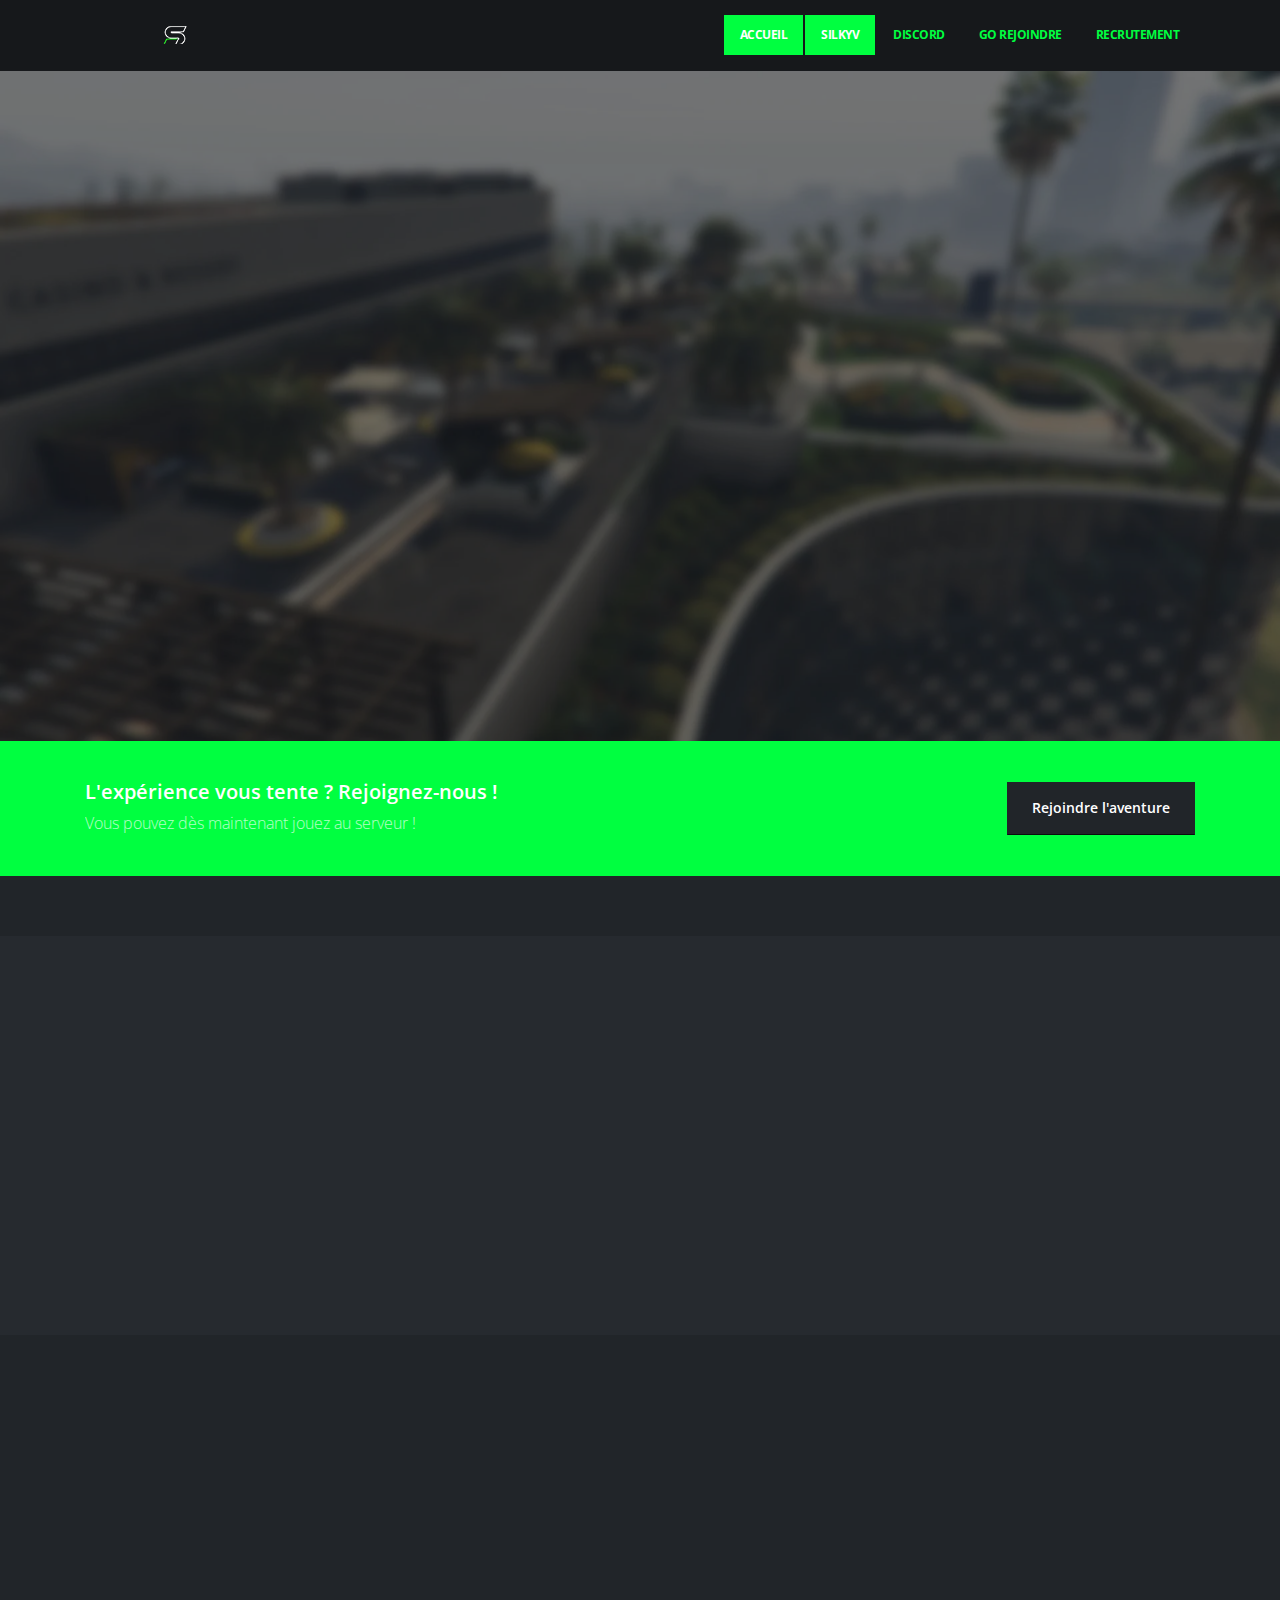
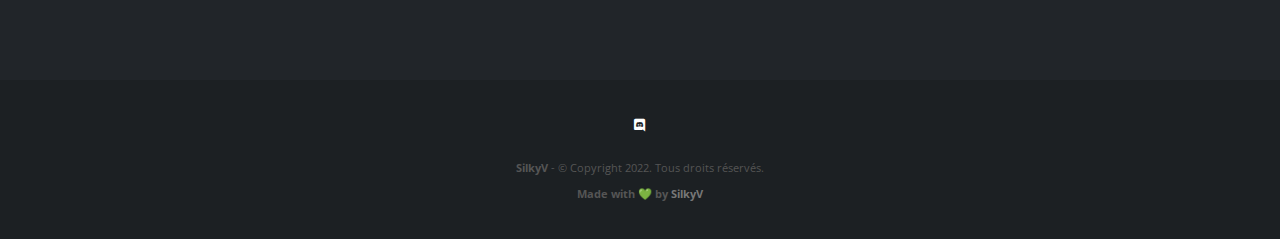
==== index.html @ 24dcb493 "Add files via upload" ====
<!DOCTYPE HTML>
<html class="dark" lang="fr">
	
<!-- Mirrored from SilkyV/careers.php by HTTrack Website Copier/3.x [XR&CO'2014], Wed, 24 Mar 2021 19:22:18 GMT -->
<!-- Added by HTTrack --><meta http-equiv="content-type" content="text/html;charset=UTF-8" /><!-- /Added by HTTrack -->
<head>

	<!-- Basic -->
	<meta charset="utf-8">
	<meta http-equiv="X-UA-Compatible" content="IE=edge">	

	<title>SilkyV - Serveur GTAVRP</title>	

	<meta name="keywords" content="SilkyV,SilkyV,SilkyV,Silky,V,SilkyV,GTA,GTARP,GTAVRP,RolePlay,RP" />
	<meta name="description" content="Site Web Officiel de la Communauté GTAVRP SilkyV.">

		<!-- Favicon -->
        <link rel="apple-touch-icon" sizes="180x180" href="img/favicon/apple-touch-icon.png">
        <link rel="icon" type="image/png" sizes="32x32" href="img/favicon/favicon-32x32.png">
        <link rel="icon" type="image/png" sizes="16x16" href="img/favicon/favicon-16x16.png">
        <link rel="manifest" href="img/favicon/site.html">
        <link rel="mask-icon" href="img/favicon/safari-pinned-tab.svg" color="#5bbad5">
        <meta name="msapplication-TileColor" content="#da532c">
        <meta name="theme-color" content="#ffffff">

		<!-- Mobile Metas -->
		<meta name="viewport" content="width=device-width, initial-scale=1, minimum-scale=1.0, shrink-to-fit=no">

		<!-- Web Fonts  -->
		<link href="https://fonts.googleapis.com/css?family=Open+Sans:300,400,600,700,800%7CShadows+Into+Light%7CPlayfair+Display:400&amp;display=swap" rel="stylesheet" type="text/css">

		<!-- Vendor CSS -->
		<link rel="stylesheet" href="vendor/bootstrap/css/bootstrap.min.css">
		<link rel="stylesheet" href="vendor/fontawesome-free/css/all.min.css">
		<link rel="stylesheet" href="vendor/animate/animate.min.css">
		<link rel="stylesheet" href="vendor/simple-line-icons/css/simple-line-icons.min.css">
		<link rel="stylesheet" href="vendor/owl.carousel/assets/owl.carousel.min.css">
		<link rel="stylesheet" href="vendor/owl.carousel/assets/owl.theme.default.min.css">

		<!-- Theme CSS -->
        <link rel="stylesheet" href="css/theme.css">
		<link rel="stylesheet" href="css/theme-elements.css">

		<!-- Current Page CSS -->
		<link rel="stylesheet" href="vendor/rs-plugin/css/settings.css">
		<link rel="stylesheet" href="vendor/rs-plugin/css/layers.css">
		<link rel="stylesheet" href="vendor/rs-plugin/css/navigation.css">
        <link rel="stylesheet" href="vendor/circle-flip-slideshow/css/component.css">
        <link rel="stylesheet" href="vendor/magnific-popup/magnific-popup.min.css">
		
		<!-- Skin CSS -->
        <link rel="stylesheet" href="css/skins/ethernium.css"> 

		<!-- Head Libs -->
		<script src="vendor/modernizr/modernizr.min.js"></script>

	</head>
	<body class="loading-overlay-showing" data-plugin-page-transition data-loading-overlay data-plugin-options="{'hideDelay': 500}">
		<div class="loading-overlay">
			<div class="bounce-loader">
				<div class="bounce1"></div>
				<div class="bounce2"></div>
				<div class="bounce3"></div>
			</div>
		</div>
		
		<div class="body">
            <div class="body">
            
                    
        <header id="header" class="header-effect-shrink" data-plugin-options="{'stickyEnabled': true, 'stickyEffect': 'shrink', 'stickyEnableOnBoxed': true, 'stickyEnableOnMobile': true, 'stickyChangeLogo': true, 'stickyStartAt': 30, 'stickyHeaderContainerHeight': 70}" style="height: 101px;">
            <div class="header-body border-top-0" style="position: fixed; top: 0px; background-color: #16181b;">
                <div class="header-container container" style="height: 70px; min-height: 0px;">
                    <div class="header-row">
                        <div class="header-column">
                            <div class="header-row">
                                <div class="header-logo" style="width: 100px; height: 48px;">
                                    <a href="index.html">
                                        <img alt="Logo SilkyV" width="180" height="50" data-sticky-width="100" data-sticky-height="30" src="img/SilkyV-Logo.png">
                                    </a>
                                </div>
                            </div>
                        </div>
                        <div class="header-column justify-content-end">
                            <div class="header-row">
                                <div class="header-nav">
                                    <div class="header-nav-main header-nav-main-square header-nav-main-effect-1 header-nav-main-sub-effect-1">
                                        <nav class="collapse">
                                            <ul class="nav nav-pills" id="mainNav">
                                                <li class="dropdown">
                                                    <a class="dropdown-item dropdown-toggle active current-page-active" href="index.html">
                                                        ACCUEIL
                                                    </a>
                                                </li>
                                                <li class="dropdown">
                                                    <a class="dropdown-item dropdown-toggle active current-page-active">
                                                        SILKYV
                                                    </a>
                                                    <ul class="dropdown-menu">
                                                        <li>
                                                            <a class="dropdown-item"href="team.html">
                                                                Notre équipe
                                                            </a>
                                                        </li>
                                                        <li>
                                                            <a class="dropdown-item" href="faq.html">
                                                                FAQ
                                                            </a>
                                                        </li>
                                                    </ul>
                                                </li>
												<li class="dropdown">
													<a class="dropdown-item dropdown-toggle" target="_blank" href="https://discord.gg/mXqJ5S9Q">
														DISCORD
													</a>
												</li>
												<li class="dropdown" rel="noreferrer">
													<a class="dropdown-item dropdown-toggle" target="_blank" href="https://discord.gg/mXqJ5S9Q">
														GO REJOINDRE
													</a>
												</li>
												
												<li class="dropdown">
													<a class="dropdown-item dropdown-toggle ">
														RECRUTEMENT
													</a>
													<ul class="dropdown-menu">
														<li>
															<a class="dropdown-item"href="https://discord.gg/mXqJ5S9Q">
																Recrutements joueurs
															</a>
														</li>
														<li>
															<a class="dropdown-item" href="careers.html">
																Recrutement Equipe
															</a>
														</li>
													</ul>
												</li>
                                                <!-- <li class="dropdown" rel="noreferrer">
                                                <a class="dropdown-item dropdown-toggle " href="./contact.php">
                                                        CONTACT
                                                    </a>
                                                </li> -->
                                            </ul>
                                        </nav>
                                    </div>
                                    <button class="btn header-btn-collapse-nav" data-toggle="collapse" data-target=".header-nav-main nav">
                                        <i class="fas fa-bars"></i>
                                    </button>
                                </div>
                            </div>
                        </div>
                    </div>
                </div>
            </div>
        </header>
			<div role="main" class="main">
				<div class="slider-container rev_slider_wrapper" style="height: 670px;">
					<div id="revolutionSlider" class="slider rev_slider" data-version="5.4.8" data-plugin-revolution-slider data-plugin-options="{'delay': 5000, 'gridwidth': 1170, 'gridheight': 670, 'disableProgressBar': 'on', 'responsiveLevels': [4096,1200,992,500], 'parallax': { 'type': 'scroll', 'origo': 'enterpoint', 'speed': 1000, 'levels': [2,3,4,5,6,7,8,9,12,50], 'disable_onmobile': 'on' }, 'navigation' : {'arrows': { 'enable': true }, 'bullets': {'enable': true, 'style': 'bullets-style-1', 'h_align': 'center', 'v_align': 'bottom', 'space': 7, 'v_offset': 70, 'h_offset': 0}}}">
						<ul>

                        <li data-transition="fade">
								<img src="img/wallpapers/flash-wallpaper-3.html"  
									alt=""
									data-bgposition="center center" 
									data-bgfit="cover" 
									data-bgrepeat="no-repeat" 
									class="rev-slidebg">
                                
                                    <div class="tp-caption font-weight-extra-bold text-color-light negative-ls-2"
									data-frames='[{"delay":1000,"speed":2000,"frame":"0","from":"sX:1.5;opacity:0;fb:20px;","to":"o:1;fb:0;","ease":"Power3.easeInOut"},{"delay":"wait","speed":300,"frame":"999","to":"opacity:0;fb:0;","ease":"Power3.easeInOut"}]'
									data-x="center"
									data-y="center"
									data-fontsize="['50','50','50','90']"
									data-lineheight="['55','55','55','95']">CASINO</div>
				
								    <div class="tp-caption font-weight-light"
									data-frames='[{"from":"opacity:0;","speed":300,"to":"o:1;","delay":1000,"split":"chars","splitdelay":0.05,"ease":"Power2.easeInOut"},{"delay":"wait","speed":1000,"to":"y:[100%];","mask":"x:inherit;y:inherit;s:inherit;e:inherit;","ease":"Power2.easeInOut"}]'
									data-x="center"
									data-y="center" data-voffset="['40','40','40','80']"
									data-fontsize="['18','18','18','50']"
									data-lineheight="['20','20','20','55']"
									style="color: #b5b5b5;">Jouez au blackjack, roullette ou bien même aux machines à sous !</div>
                            </li>

                            <li data-transition="fade">
								<img src="img/wallpapers/flash-wallpaper.html"  
									alt=""
									data-bgposition="center center" 
									data-bgfit="cover" 
									data-bgrepeat="no-repeat" 
									class="rev-slidebg">
                                
                                    <div class="tp-caption font-weight-extra-bold text-color-light negative-ls-2"
									data-frames='[{"delay":1000,"speed":2000,"frame":"0","from":"sX:1.5;opacity:0;fb:20px;","to":"o:1;fb:0;","ease":"Power3.easeInOut"},{"delay":"wait","speed":300,"frame":"999","to":"opacity:0;fb:0;","ease":"Power3.easeInOut"}]'
									data-x="center"
									data-y="center"
									data-fontsize="['50','50','50','90']"
									data-lineheight="['55','55','55','95']">ENTREPRISE</div>
				
								    <div class="tp-caption font-weight-light"
									data-frames='[{"from":"opacity:0;","speed":300,"to":"o:1;","delay":1000,"split":"chars","splitdelay":0.05,"ease":"Power2.easeInOut"},{"delay":"wait","speed":1000,"to":"y:[100%];","mask":"x:inherit;y:inherit;s:inherit;e:inherit;","ease":"Power2.easeInOut"}]'
									data-x="center"
									data-y="center" data-voffset="['40','40','40','80']"
									data-fontsize="['18','18','18','50']"
									data-lineheight="['20','20','20','55']"
									style="color: #b5b5b5;">Gérez votre propre entreprise ainsi que ses employés</div>
                            </li>

							<li data-transition="fade">
								<img src="img/wallpapers/flash-wallpaper-2.html"  
									alt=""
									data-bgposition="center center" 
									data-bgfit="cover" 
									data-bgrepeat="no-repeat" 
									class="rev-slidebg">
                                
                                    <div class="tp-caption font-weight-extra-bold text-color-light negative-ls-2"
									data-frames='[{"delay":1000,"speed":2000,"frame":"0","from":"sX:1.5;opacity:0;fb:20px;","to":"o:1;fb:0;","ease":"Power3.easeInOut"},{"delay":"wait","speed":300,"frame":"999","to":"opacity:0;fb:0;","ease":"Power3.easeInOut"}]'
									data-x="center"
									data-y="center"
									data-fontsize="['50','50','50','90']"
									data-lineheight="['55','55','55','95']">ILLLEGAL</div>
				
								    <div class="tp-caption font-weight-light"
									data-frames='[{"from":"opacity:0;","speed":300,"to":"o:1;","delay":1000,"split":"chars","splitdelay":0.05,"ease":"Power2.easeInOut"},{"delay":"wait","speed":1000,"to":"y:[100%];","mask":"x:inherit;y:inherit;s:inherit;e:inherit;","ease":"Power2.easeInOut"}]'
									data-x="center"
									data-y="center" data-voffset="['40','40','40','80']"
									data-fontsize="['18','18','18','50']"
									data-lineheight="['20','20','20','55']"
									style="color: #b5b5b5;">Montez votre gang/organisation et prenez le contrôle de la ville.</div>
                            </li>
                            
						</ul>
					</div>
				</div>

				<div class="home-intro bg-primary" id="home-intro">
					<div class="container">
				
						<div class="row align-items-center">
							<div class="col-lg-8">
								<p>
									L'expérience vous tente ? Rejoignez-nous !
									<span>Vous pouvez dès maintenant jouez au serveur !</span>
								</p>
							</div>
							<div class="col-lg-4">
								<div class="get-started text-left text-lg-right">
									<a href="https://discord.gg/6BqbTxe22g" class="btn btn-dark btn-lg text-3 font-weight-semibold px-4 py-3">Rejoindre l'aventure</a>
								</div>
							</div>
						</div>
				
					</div>
				</div>

                <section class="section section-height-3 border-0 mt-5 mb-0">
					<div class="container">

						<div class="row">
							<div class="col">

								<div class="row align-items-center pt-4 appear-animation" data-appear-animation="fadeInLeftShorter">
									<div class="col-md-4 mb-4 mb-md-0">
                                    <img class="img-fluid scale-2 pr-5 pr-md-0 my-4" src="img/Logo_SilkyV.png" alt="SilkyV Logo" width="180px">
                                    </div>
									<div class="col-md-7 pl-md-7">
										<h2 class="font-weight-normal text-6 mb-3"><strong class="font-weight-extra-bold">SilkyV</strong> - Informations</h2>
										<p class="text-4">SilkyV est un serveur RolePlay GTAV réunissant des passionnés ainsi que des novices du RP dans un cadre de jeu amusant.</p>
									</div>
                                </div>
                                
							</div>
						</div>
					</div>
                </section>

                <div class="container pb-1">
                    <div class="row">
						<div class="featured-boxes featured-boxes-style-2">
							<div class="row">
								<div class="col-md-6 col-lg-4 appear-animation" data-appear-animation="fadeInRightShorter" data-appear-animation-delay="700">
									<div class="featured-box featured-box-effect-4">
										<div class="box-content">
											<i class="icon-featured icon-eye icons text-color-light bg-color-primary"></i>
											<h4 class="font-weight-bold">Une équipe à l'écoute</h4>
											<p class="px-3">Nous possèdons une équipe à l'écoute de nos joueurs qui savent entendre leurs requêtes afin de les satisfaire au mieux.</p>
										</div>
									</div>
								</div>
								<div class="col-md-6 col-lg-4 appear-animation" data-appear-animation="fadeInRightShorter" data-appear-animation-delay="900">
									<div class="featured-box featured-box-effect-4">
										<div class="box-content">
											<i class="icon-featured icon-settings icons text-color-light bg-color-primary"></i>
											<h4 class="font-weight-bold">Des scripts exclusifs</h4>
											<p class="px-3">Nous créons nos propres scripts afin de satisfaire aux mieux les requêtes de nos joueurs.</p>
										</div>
									</div>
								</div>
								<div class="col-md-6 col-lg-4 appear-animation" data-appear-animation="fadeInRightShorter" data-appear-animation-delay="1100">
									<div class="featured-box featured-box-effect-4">
										<div class="box-content">
											<i class="icon-featured icon-plus icons text-color-light bg-color-primary"></i>
											<h4 class="font-weight-bold">Un serveur fluide</h4>
											<p class="px-3">Nous optimisons au mieux notre serveur afin qu'ils aient une expérience de jeu la plus fluide possible.</p>
										</div>
									</div>
								</div>
							</div>
						</div>
					</div>
                </div>

			</div>
 
            <footer id="footer">
				<div class="footer-copyright">
					<div class="container py-2">
						<div class="row py-4">
							<div class="col text-center">
								<ul class="footer-social-icons social-icons social-icons-clean social-icons-icon-light mb-3">
									<li class="social-icons-discord"><a href="https://discord.gg/mXqJ5S9Q" rel="noreferrer" target="_blank" title="Discord"><i class="fab fa-discord"></i></a></li>
								</ul>
								<p><strong>SilkyV</strong> - © Copyright 2022. Tous droits réservés.</p>
								<p><strong>Made with 💚 by <a href="https://discord.gg/mXqJ5S9Q">SilkyV</a></strong></p>
							</div>
						</div>
					</div>
				</div>
			</footer>		</div>

		<!-- Vendor -->
		<script src="vendor/jquery/jquery.min.js"></script>
		<script src="vendor/jquery.appear/jquery.appear.min.js"></script>
		<script src="vendor/jquery.easing/jquery.easing.min.js"></script>
		<script src="vendor/jquery.cookie/jquery.cookie.min.js"></script>
		<script src="vendor/popper/umd/popper.min.js"></script>
		<script src="vendor/bootstrap/js/bootstrap.min.js"></script>
		<script src="vendor/common/common.min.js"></script>
		<!-- <script src="vendor/jquery.validation/jquery.validate.min.js"></script> -->
		<!-- <script src="vendor/jquery.easy-pie-chart/jquery.easypiechart.min.js"></script> -->
		<!-- <script src="vendor/jquery.gmap/jquery.gmap.min.js"></script> -->
		<script src="vendor/jquery.lazyload/jquery.lazyload.min.js"></script>
		<!-- <script src="vendor/isotope/jquery.isotope.min.js"></script> -->
		<script src="vendor/owl.carousel/owl.carousel.min.js"></script>
		<!-- <script src="vendor/magnific-popup/jquery.magnific-popup.min.js"></script> -->
		<script src="vendor/vide/jquery.vide.min.js"></script>
		<!-- <script src="vendor/vivus/vivus.min.js"></script> -->
		
		<!-- Theme Base, Components and Settings -->
		<script src="js/theme.js"></script>
		
		<!-- Current Page Vendor and Views -->
		<script src="vendor/rs-plugin/js/jquery.themepunch.tools.min.js"></script>
		<script src="vendor/rs-plugin/js/jquery.themepunch.revolution.min.js"></script>
		<script src="vendor/circle-flip-slideshow/js/jquery.flipshow.min.js"></script>
		<script src="js/views/view.home.js"></script>

		<!-- Theme Custom -->
		<!-- <script src="js/custom.js"></script> -->
		
		<!-- Theme Initialization Files -->
		<script src="js/theme.init.js"></script>

        <!-- Google Analytics: Change UA-XXXXX-X to be your site's ID. Go to http://www.google.com/analytics/ for more information. -->
		<script>
			(function(i,s,o,g,r,a,m){i['GoogleAnalyticsObject']=r;i[r]=i[r]||function(){
			(i[r].q=i[r].q||[]).push(arguments)},i[r].l=1*new Date();a=s.createElement(o),
			m=s.getElementsByTagName(o)[0];a.async=1;a.src=g;m.parentNode.insertBefore(a,m)
			})(window,document,'script','../www.google-analytics.com/analytics.js','ga');
		
			ga('create', 'UA-132218147-2', 'auto');
			ga('send', 'pageview');
		</script>
		
        <!-- Global site tag (gtag.js) - Google Analytics -->
        <script async src="https://www.googletagmanager.com/gtag/js?id=UA-132218147-2"></script>
        <script>
        window.dataLayer = window.dataLayer || [];
        function gtag(){dataLayer.push(arguments);}
        gtag('js', new Date());

        gtag('config', 'UA-132218147-2');
        </script>

	</body>

<!-- Mirrored from SilkyV/ by HTTrack Website Copier/3.x [XR&CO'2014], Wed, 24 Mar 2021 19:21:57 GMT -->
</html>
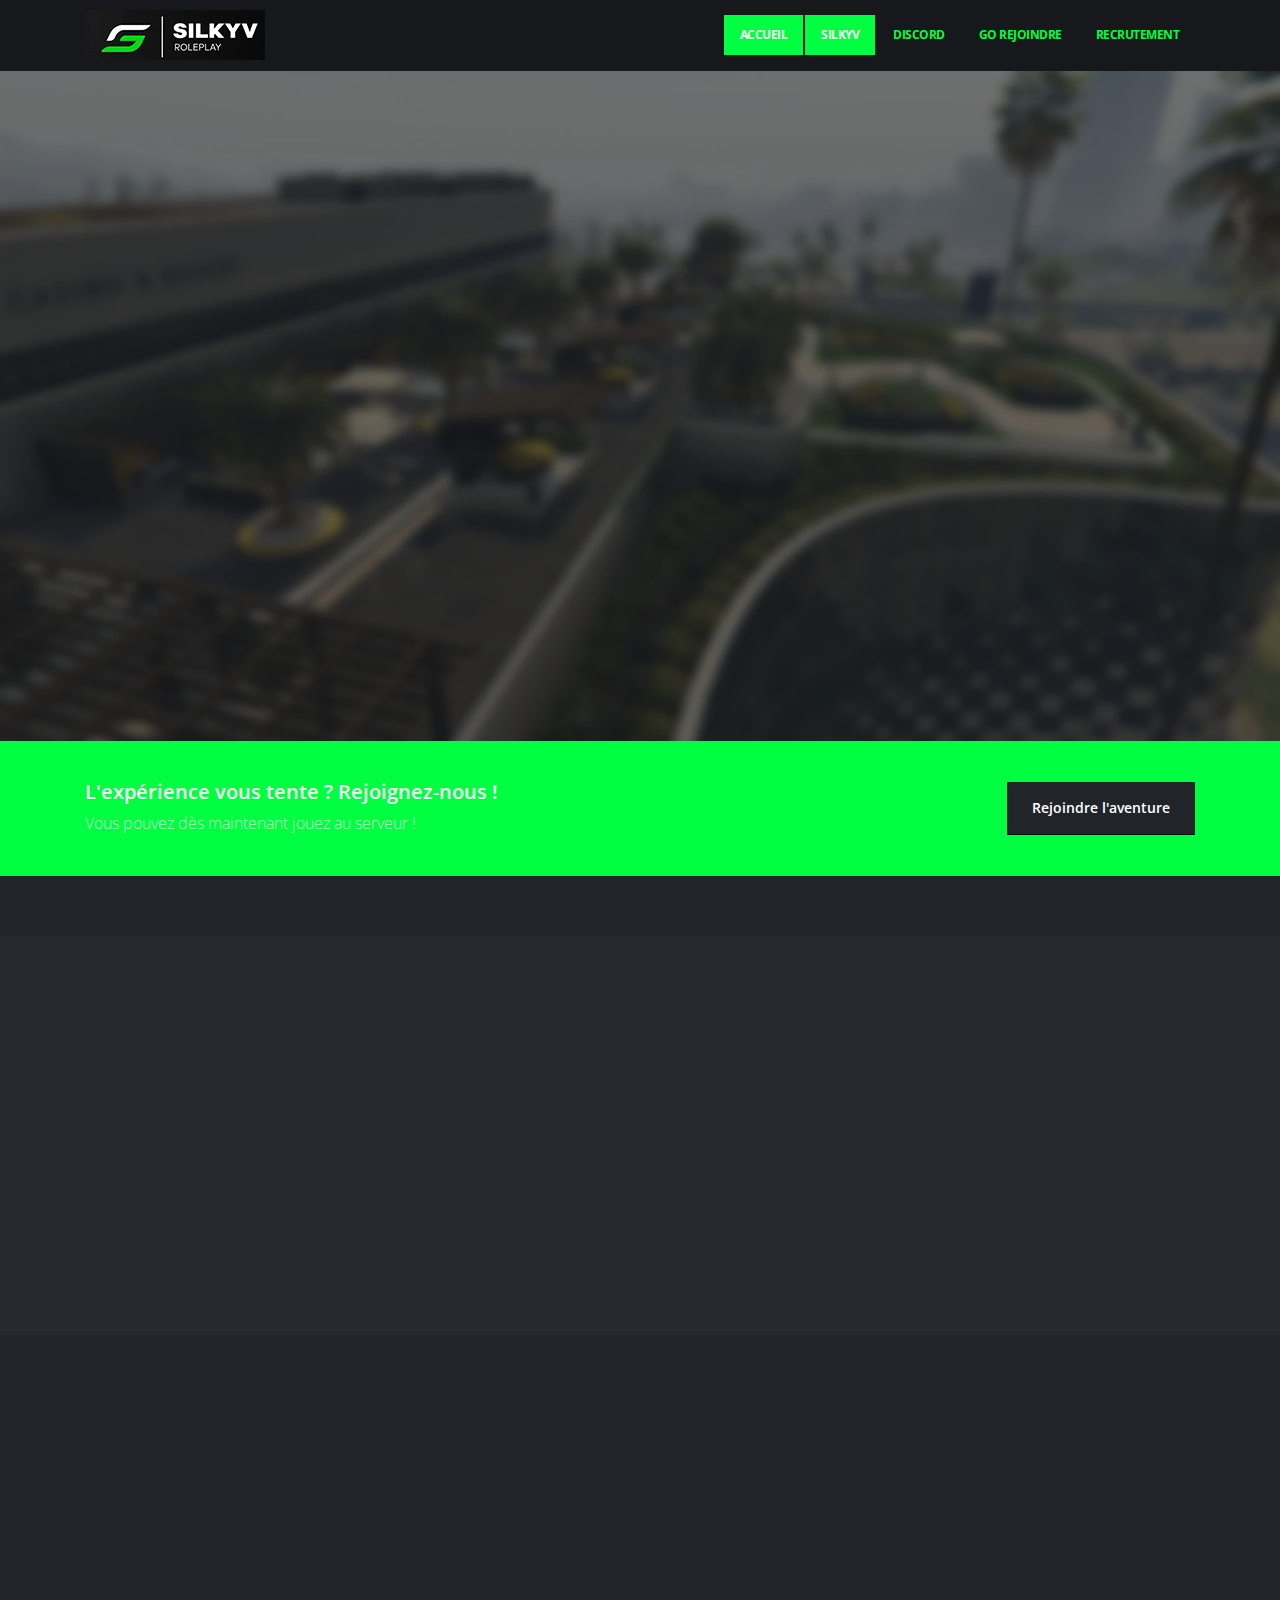
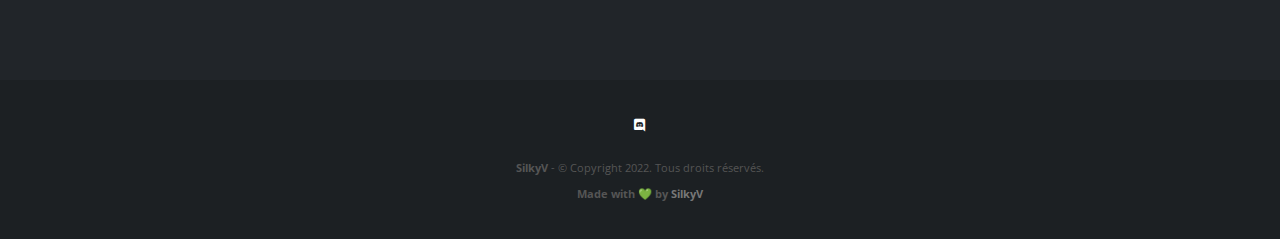
==== commit 3c0b42ca: "Add files via upload" ====
--- a/index.html
+++ b/index.html
@@ -110,12 +110,12 @@
                                                     </ul>
                                                 </li>
 												<li class="dropdown">
-													<a class="dropdown-item dropdown-toggle" target="_blank" href="https://discord.gg/mXqJ5S9Q">
+													<a class="dropdown-item dropdown-toggle" target="_blank" href="https://discord.gg/silkyv">
 														DISCORD
 													</a>
 												</li>
 												<li class="dropdown" rel="noreferrer">
-													<a class="dropdown-item dropdown-toggle" target="_blank" href="https://discord.gg/mXqJ5S9Q">
+													<a class="dropdown-item dropdown-toggle" target="_blank" href="https://discord.gg/silkyv">
 														GO REJOINDRE
 													</a>
 												</li>
@@ -126,7 +126,7 @@
 													</a>
 													<ul class="dropdown-menu">
 														<li>
-															<a class="dropdown-item"href="https://discord.gg/mXqJ5S9Q">
+															<a class="dropdown-item"href="https://discord.gg/silkyv">
 																Recrutements joueurs
 															</a>
 														</li>
@@ -248,7 +248,7 @@
 							</div>
 							<div class="col-lg-4">
 								<div class="get-started text-left text-lg-right">
-									<a href="https://discord.gg/6BqbTxe22g" class="btn btn-dark btn-lg text-3 font-weight-semibold px-4 py-3">Rejoindre l'aventure</a>
+									<a href="https://discord.gg/silkyv" class="btn btn-dark btn-lg text-3 font-weight-semibold px-4 py-3">Rejoindre l'aventure</a>
 								</div>
 							</div>
 						</div>
@@ -321,10 +321,10 @@
 						<div class="row py-4">
 							<div class="col text-center">
 								<ul class="footer-social-icons social-icons social-icons-clean social-icons-icon-light mb-3">
-									<li class="social-icons-discord"><a href="https://discord.gg/mXqJ5S9Q" rel="noreferrer" target="_blank" title="Discord"><i class="fab fa-discord"></i></a></li>
+									<li class="social-icons-discord"><a href="https://discord.gg/silkyv" rel="noreferrer" target="_blank" title="Discord"><i class="fab fa-discord"></i></a></li>
 								</ul>
 								<p><strong>SilkyV</strong> - © Copyright 2022. Tous droits réservés.</p>
-								<p><strong>Made with 💚 by <a href="https://discord.gg/mXqJ5S9Q">SilkyV</a></strong></p>
+								<p><strong>Made with 💚 by <a href="https://discord.gg/silkyv">SilkyV</a></strong></p>
 							</div>
 						</div>
 					</div>
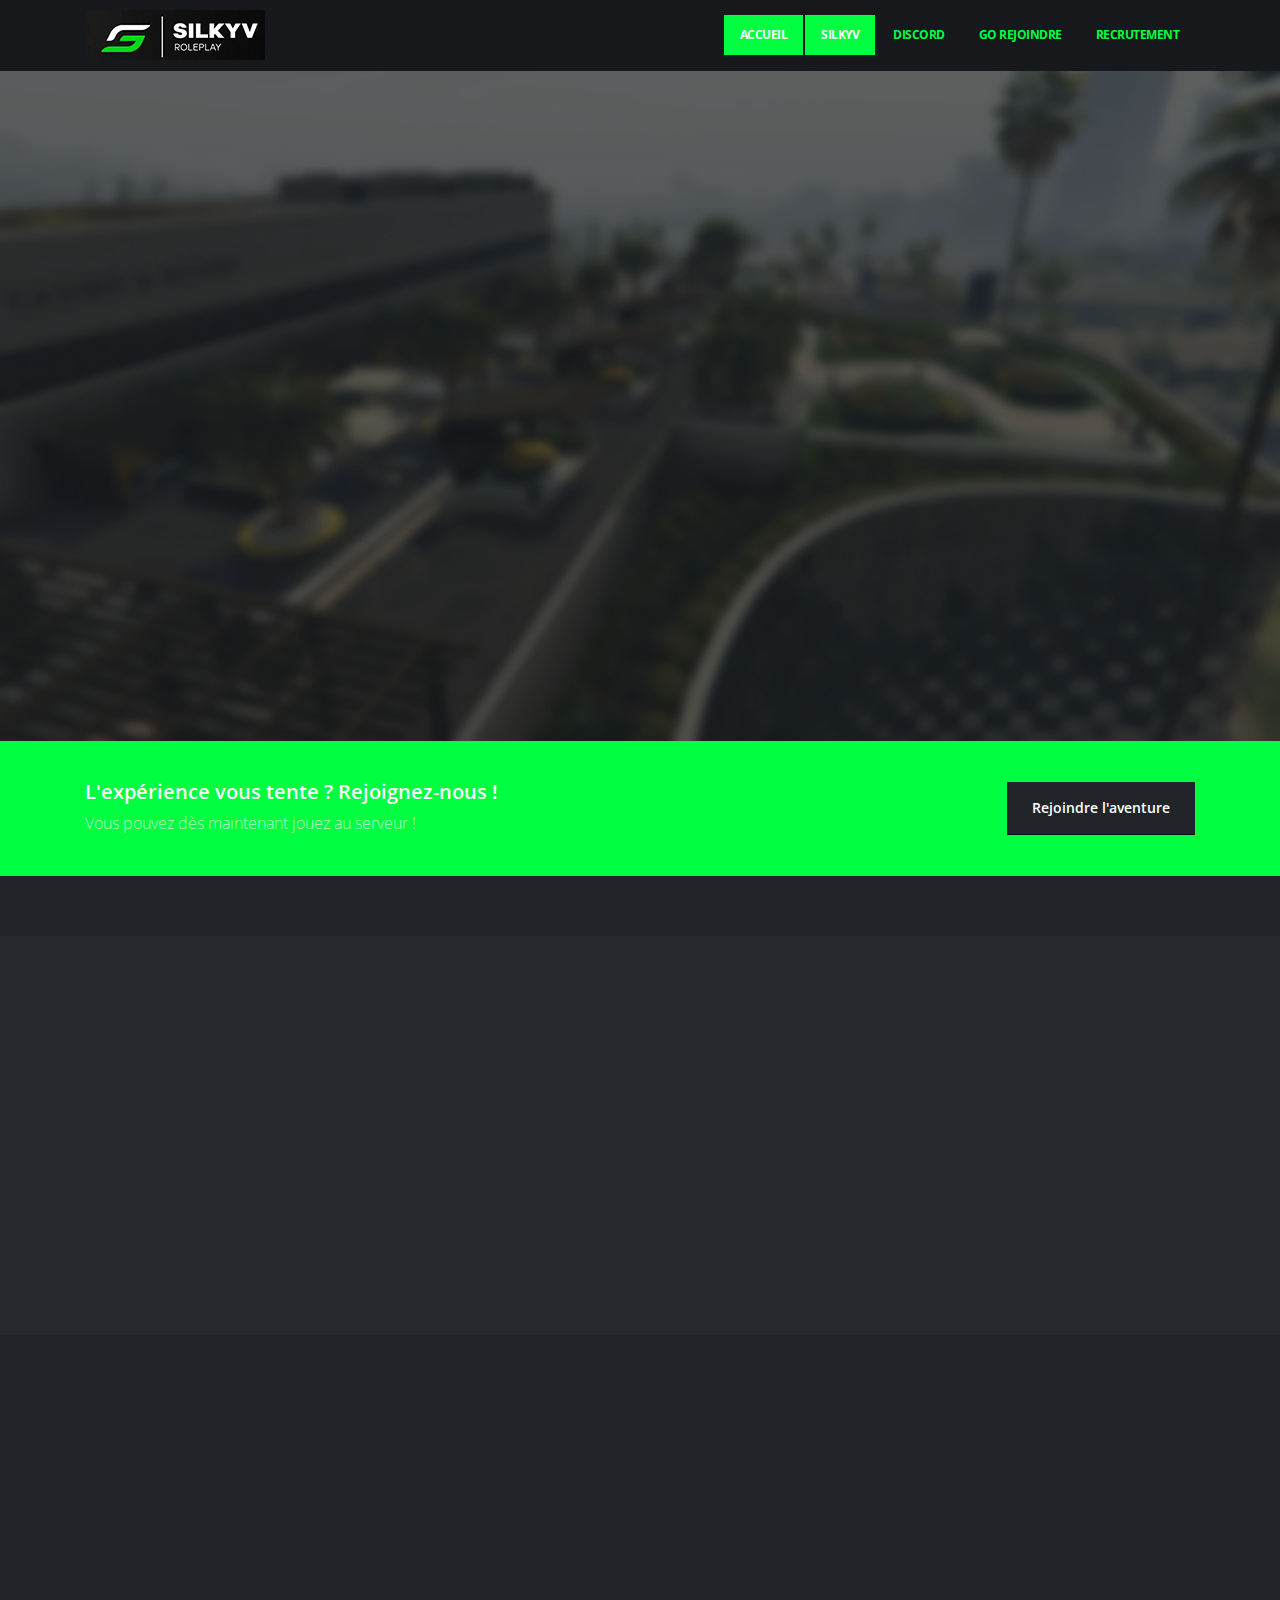
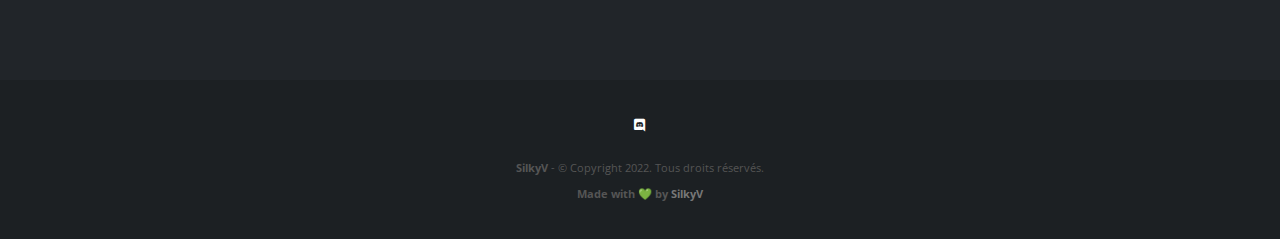
==== commit f548824e: "Update index.html" ====
--- a/index.html
+++ b/index.html
@@ -127,12 +127,12 @@
 													<ul class="dropdown-menu">
 														<li>
 															<a class="dropdown-item"href="https://discord.gg/silkyv">
-																Recrutements joueurs
+																Recrutement Dev
 															</a>
 														</li>
 														<li>
 															<a class="dropdown-item" href="careers.html">
-																Recrutement Equipe
+																Recrutement Staff
 															</a>
 														</li>
 													</ul>
@@ -388,4 +388,4 @@
 	</body>
 
 <!-- Mirrored from SilkyV/ by HTTrack Website Copier/3.x [XR&CO'2014], Wed, 24 Mar 2021 19:21:57 GMT -->
-</html>+</html>
